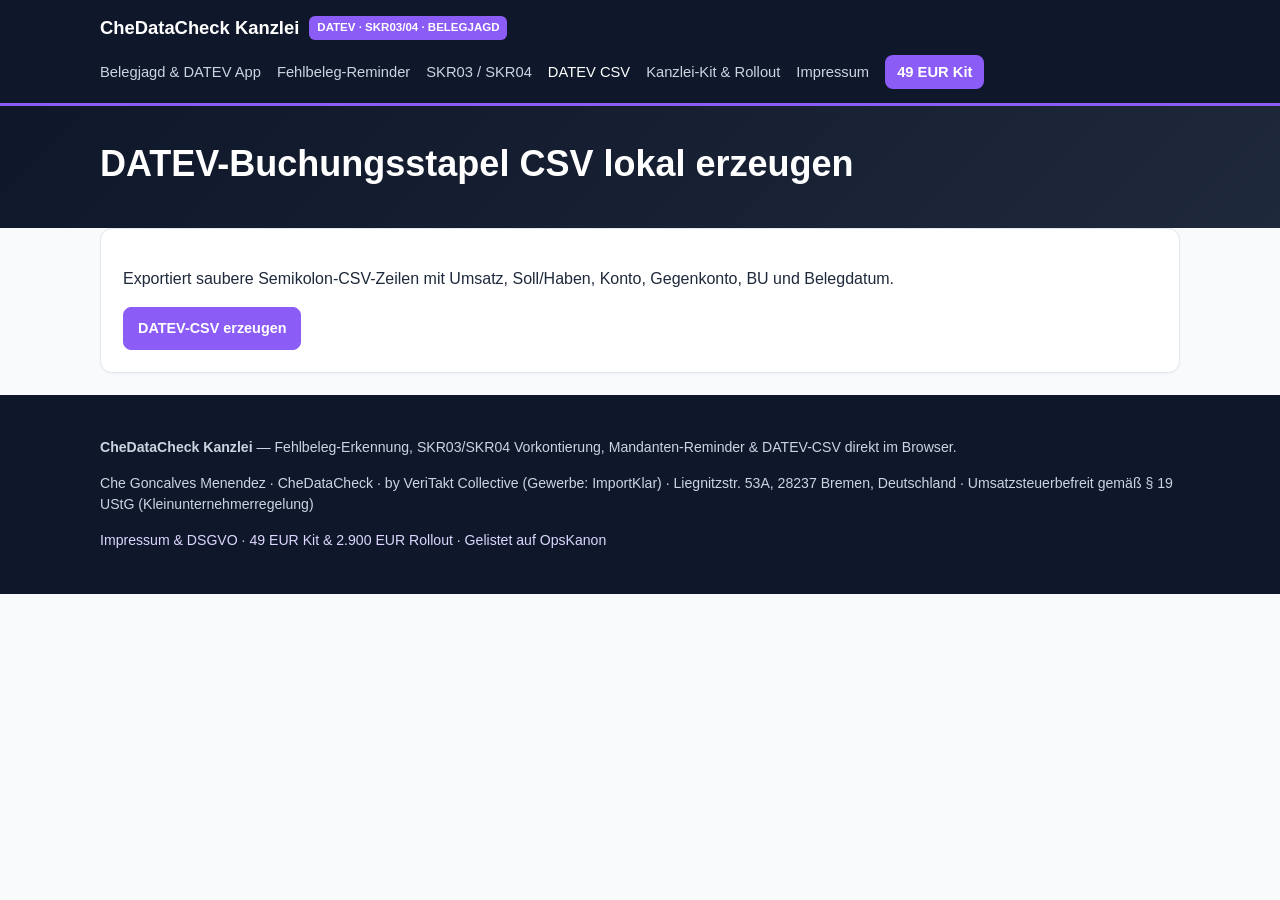
==== datev-csv-export/index.html @ 816b3589 "Deploy CheDataCheck B14 DATEV (2026-11-23 11:53:19)" ====
<!DOCTYPE html>
<html lang="de">
<head>
  <meta charset="utf-8" />
  <meta name="viewport" content="width=device-width, initial-scale=1" />
  <title>DATEV Buchungsstapel CSV Export — CheDataCheck</title>
  <meta name="description" content="Lokaler CSV-Export für die Vorkontierung ohne Cloud-Upload." />
  <link rel="canonical" href="https://cheresonanz-design.github.io/chedatacheck-datev-kanzlei/datev-csv-export/" />
  <link rel="stylesheet" href="../assets/styles.css" />
  
</head>
<body>
  <header class="topbar">
    <div class="container topbar-inner">
      <a class="brand-mark" href="../index.html"><span>CheDataCheck Kanzlei</span><span class="brand-badge">DATEV · SKR03/04 · BELEGJAGD</span></a>
      <nav class="nav-links" aria-label="Hauptnavigation"><a href="../index.html" class="">Belegjagd & DATEV App</a>
<a href="../fehlbeleg-generator/" class="">Fehlbeleg-Reminder</a>
<a href="../skr03-skr04-vorerfassung/" class="">SKR03 / SKR04</a>
<a href="../datev-csv-export/" class="active">DATEV CSV</a>
<a href="../pro/" class="">Kanzlei-Kit & Rollout</a>
<a href="../legal/" class="">Impressum</a><a href="../pro/" class="nav-cta">49 EUR Kit</a></nav>
    </div>
  </header>
  <section class="hero"><div class="container"><h1>DATEV-Buchungsstapel CSV lokal erzeugen</h1></div></section><main class="container"><div class="card"><p>Exportiert saubere Semikolon-CSV-Zeilen mit Umsatz, Soll/Haben, Konto, Gegenkonto, BU und Belegdatum.</p><div class="btn-row"><a href="../index.html" class="btn btn-primary">DATEV-CSV erzeugen</a></div></div></main>
  <footer class="footer">
    <div class="container">
      <p><strong>CheDataCheck Kanzlei</strong> — Fehlbeleg-Erkennung, SKR03/SKR04 Vorkontierung, Mandanten-Reminder &amp; DATEV-CSV direkt im Browser.</p>
      <p>Che Goncalves Menendez · CheDataCheck · by VeriTakt Collective (Gewerbe: ImportKlar) · Liegnitzstr. 53A, 28237 Bremen, Deutschland · Umsatzsteuerbefreit gemäß § 19 UStG (Kleinunternehmerregelung)</p>
      <p><a href="../legal/">Impressum &amp; DSGVO</a> · <a href="../pro/">49 EUR Kit &amp; 2.900 EUR Rollout</a> · <a href="https://cheresonanz-design.github.io/opskanon-directory/" target="_blank" rel="noopener">Gelistet auf OpsKanon</a></p>
    </div>
  </footer>
  
</body>
</html>
---- assets/styles.css ----
:root {
  --bg: #f8fafc; --surface: #ffffff; --slate-900: #0f172a; --slate-800: #1e293b; --slate-500: #64748b;
  --border: #e2e8f0; --accent: #8b5cf6; --accent-dark: #6d28d9; --emerald: #059669; --emerald-soft: #ecfdf5;
  --amber: #d97706; --amber-soft: #fffbeb; --red: #dc2626; --red-soft: #fef2f2; --radius: 12px;
}
* { box-sizing: border-box; }
body { margin: 0; font-family: -apple-system, BlinkMacSystemFont, "Segoe UI", Roboto, Inter, Arial, sans-serif; background: var(--bg); color: var(--slate-800); line-height: 1.55; }
a { color: var(--accent-dark); text-decoration: none; }
a:hover { text-decoration: underline; }
.container { max-width: 1120px; margin: 0 auto; padding: 0 20px; }
.topbar { background: var(--slate-900); color: #fff; border-bottom: 3px solid var(--accent); padding: 14px 0; }
.topbar-inner { display: flex; flex-wrap: wrap; justify-content: space-between; align-items: center; gap: 12px; }
.brand-mark { color: #fff; font-weight: 800; font-size: 1.15rem; display: flex; align-items: center; gap: 10px; }
.brand-badge { background: var(--accent); color: #fff; font-size: 0.72rem; padding: 3px 8px; border-radius: 6px; font-weight: 800; }
.nav-links { display: flex; flex-wrap: wrap; gap: 16px; align-items: center; font-size: 0.92rem; }
.nav-links a { color: #cbd5e1; font-weight: 500; }
.nav-links a:hover, .nav-links a.active { color: #fff; text-decoration: none; }
.nav-cta { background: var(--accent); color: #fff !important; padding: 6px 12px; border-radius: 8px; font-weight: 700 !important; }
.hero { background: linear-gradient(135deg, #0f172a 0%, #1e293b 100%); color: #fff; padding: 36px 0 32px; }
.hero h1 { margin: 0 0 10px; font-size: clamp(1.6rem, 3vw, 2.25rem); line-height: 1.2; }
.hero p { margin: 0; color: #cbd5e1; max-width: 740px; }
main { padding: 28px 0 48px; }
.card { background: var(--surface); border: 1px solid var(--border); border-radius: var(--radius); padding: 22px; margin-bottom: 22px; box-shadow: 0 1px 3px rgba(15,23,42,0.04); }
.form-grid { display: grid; grid-template-columns: repeat(auto-fit, minmax(210px, 1fr)); gap: 14px; }
label { display: block; font-size: 0.84rem; font-weight: 700; margin-bottom: 4px; }
input[type="text"], select, textarea { width: 100%; padding: 9px 11px; border: 1px solid var(--border); border-radius: 8px; font-size: 0.92rem; background: #f8fafc; font-family: inherit; }
textarea { min-height: 145px; resize: vertical; font-family: ui-monospace, SFMono-Regular, Menlo, Consolas, monospace; font-size: 0.83rem; }
.btn-row { display: flex; flex-wrap: wrap; gap: 10px; margin-top: 14px; }
.btn { display: inline-flex; align-items: center; justify-content: center; border: 1px solid var(--border); background: #fff; color: var(--slate-800); padding: 9px 14px; border-radius: 8px; font-size: 0.9rem; font-weight: 600; cursor: pointer; }
.btn:hover { background: #f1f5f9; text-decoration: none; }
.btn-primary { background: var(--accent); border-color: var(--accent); color: #fff; font-weight: 700; }
.btn-dark { background: var(--slate-900); border-color: var(--slate-900); color: #fff; }
.kpi-grid { display: grid; grid-template-columns: repeat(auto-fit, minmax(190px, 1fr)); gap: 12px; margin: 16px 0; }
.kpi-box { border: 1px solid var(--border); border-radius: 10px; padding: 12px 14px; background: #f8fafc; }
.kpi-label { font-size: 0.75rem; text-transform: uppercase; color: var(--slate-500); font-weight: 700; }
.kpi-val { font-size: 1rem; font-weight: 700; margin-top: 4px; color: var(--slate-900); }
.table-wrap { overflow-x: auto; }
table { width: 100%; border-collapse: collapse; font-size: 0.9rem; }
th, td { text-align: left; padding: 10px 12px; border-bottom: 1px solid var(--border); vertical-align: top; }
th { background: #f1f5f9; font-size: 0.8rem; text-transform: uppercase; }
.badge { display: inline-block; padding: 3px 9px; border-radius: 999px; font-size: 0.75rem; font-weight: 800; }
.badge-pass { background: var(--emerald-soft); color: var(--emerald); }
.badge-warn { background: var(--amber-soft); color: var(--amber); }
.badge-fail { background: var(--red-soft); color: var(--red); }
.pricing-grid { display: grid; grid-template-columns: repeat(auto-fit, minmax(290px, 1fr)); gap: 18px; }
.offer-card { border: 1px solid var(--border); border-radius: var(--radius); padding: 22px; background: #fff; display: flex; flex-direction: column; justify-content: space-between; }
.offer-card.highlight { border: 2px solid var(--accent); background: linear-gradient(180deg, #fff 0%, #f5f3ff 100%); }
.offer-price { font-size: 1.9rem; font-weight: 800; color: var(--slate-900); margin: 6px 0 12px; }
.footer { background: var(--slate-900); color: #cbd5e1; padding: 28px 0; font-size: 0.88rem; }
.footer a { color: #ddd6fe; }
.muted { color: var(--slate-500); font-size: 0.88rem; }
.hidden { display: none !important; }
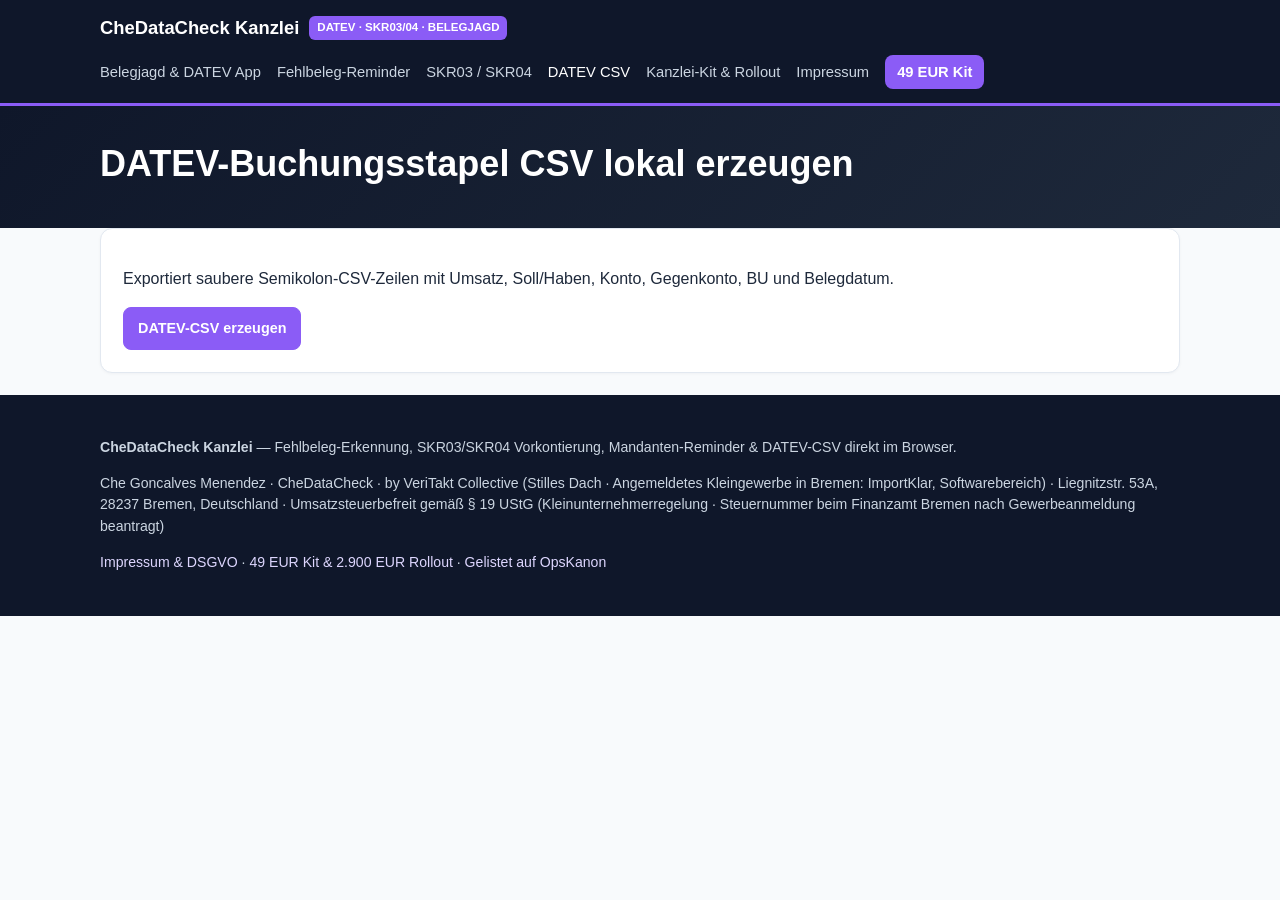
==== commit 7a361ca8: "Deploy CheDataCheck B14 DATEV (2026-11-24 02:26:28)" ====
--- a/datev-csv-export/index.html
+++ b/datev-csv-export/index.html
@@ -25,7 +25,7 @@
   <footer class="footer">
     <div class="container">
       <p><strong>CheDataCheck Kanzlei</strong> — Fehlbeleg-Erkennung, SKR03/SKR04 Vorkontierung, Mandanten-Reminder &amp; DATEV-CSV direkt im Browser.</p>
-      <p>Che Goncalves Menendez · CheDataCheck · by VeriTakt Collective (Gewerbe: ImportKlar) · Liegnitzstr. 53A, 28237 Bremen, Deutschland · Umsatzsteuerbefreit gemäß § 19 UStG (Kleinunternehmerregelung)</p>
+      <p>Che Goncalves Menendez · CheDataCheck · by VeriTakt Collective (Stilles Dach · Angemeldetes Kleingewerbe in Bremen: ImportKlar, Softwarebereich) · Liegnitzstr. 53A, 28237 Bremen, Deutschland · Umsatzsteuerbefreit gemäß § 19 UStG (Kleinunternehmerregelung · Steuernummer beim Finanzamt Bremen nach Gewerbeanmeldung beantragt)</p>
       <p><a href="../legal/">Impressum &amp; DSGVO</a> · <a href="../pro/">49 EUR Kit &amp; 2.900 EUR Rollout</a> · <a href="https://cheresonanz-design.github.io/opskanon-directory/" target="_blank" rel="noopener">Gelistet auf OpsKanon</a></p>
     </div>
   </footer>
